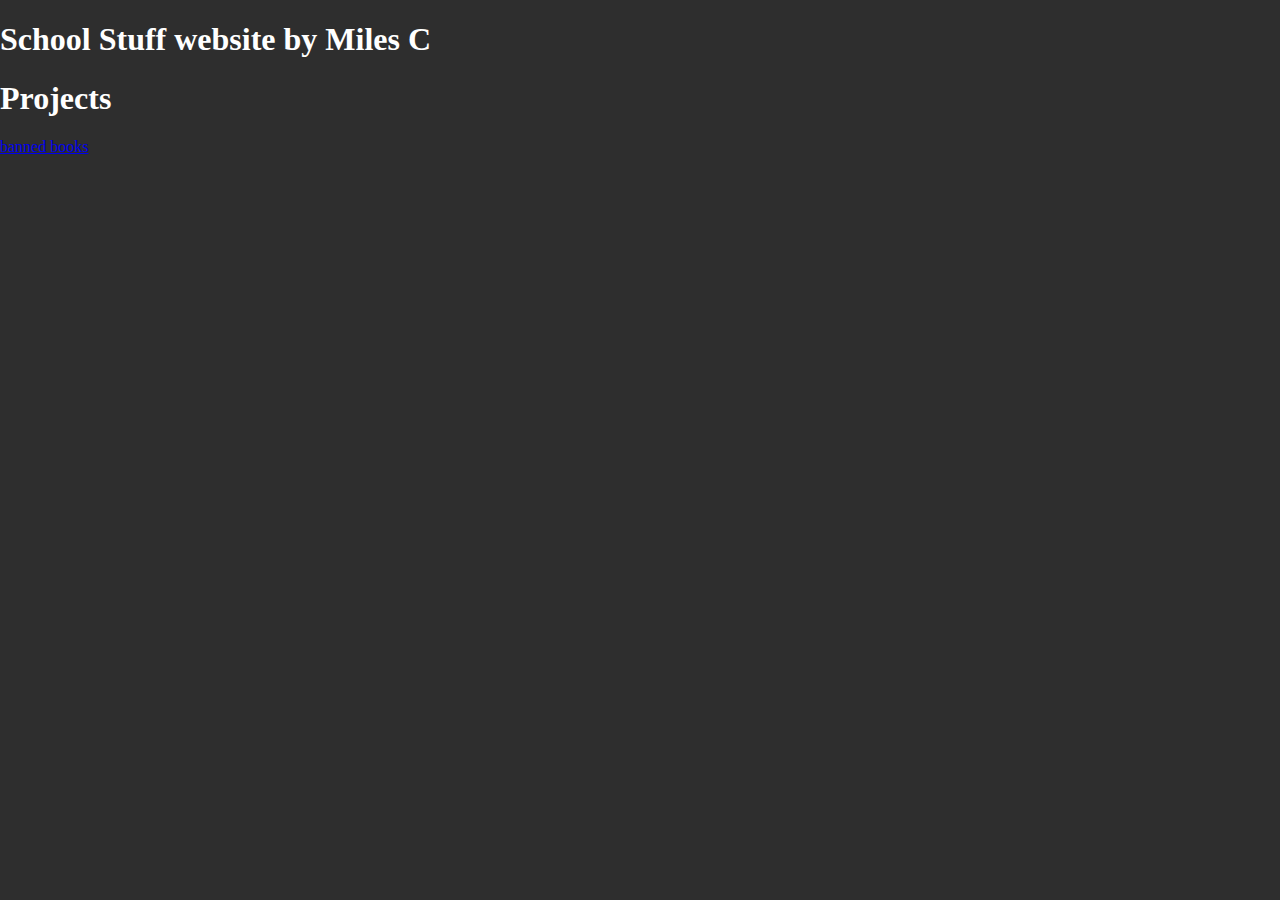
==== index.html @ ac13e524 "Add files via upload" ====
<!DOCTYPE html>
<html lang="en">
<head>
<meta charset="UTF-8">
<meta http-equiv="X-UA-Compatible" content="IE=edge">
<meta name="viewport" content="width=device-width, initial-scale=1.0">
<title>School Stuff</title>
<link rel="stylesheet" href="styles.css">
</head>
<body>
 <h1> School Stuff website by Miles C<br/h1>
 <h1>Projects</h1>
 <a href="banned-books/index.html">banned books</a>
</body>
</html>
---- styles.css ----
body {
    margin: 0;
    background-color:rgb(46, 46, 46);
}

h1 {
    color: white;
}

h2 {
    color: white;
}

p {
    color: white;
}
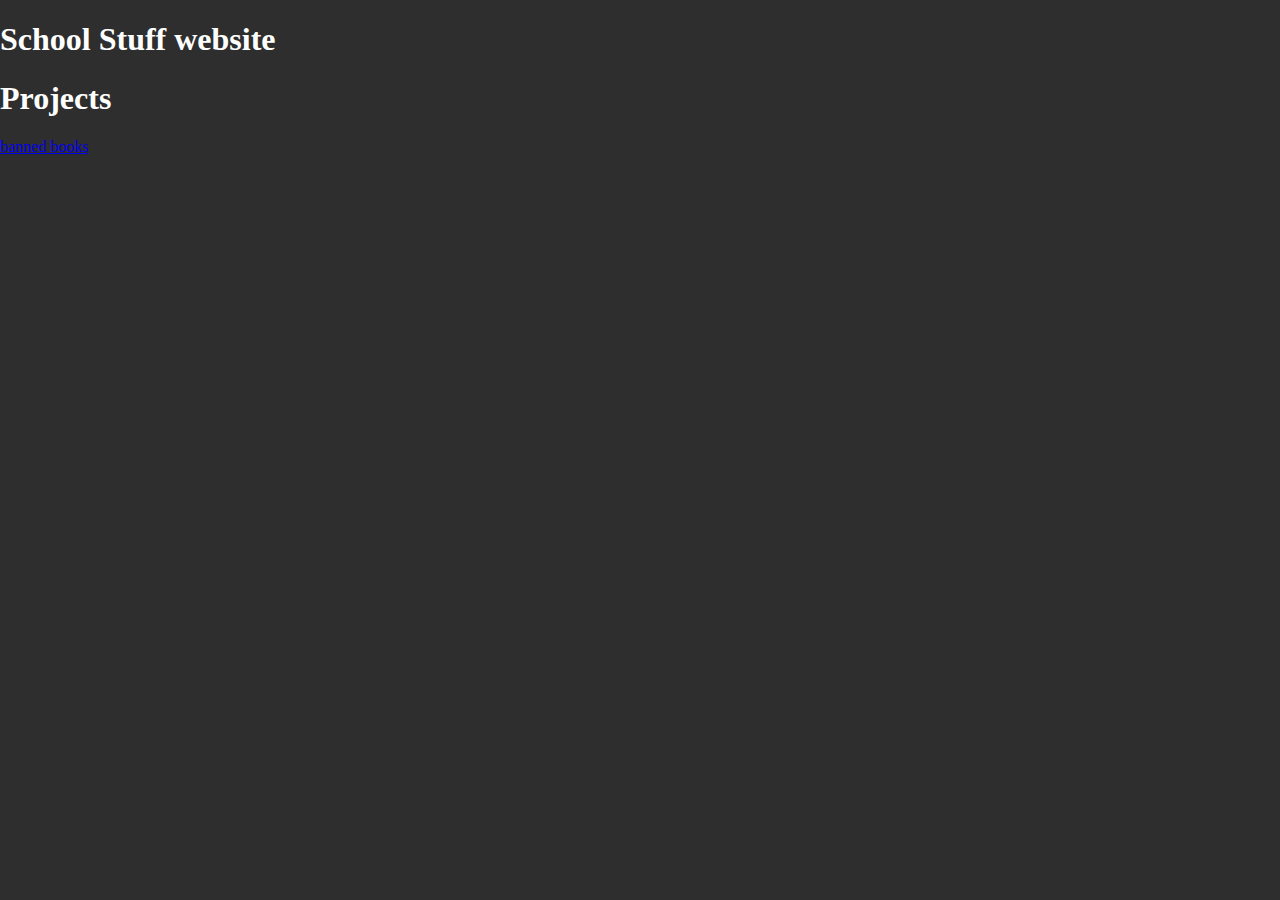
==== commit 39356042: "Quick change to school stuff thing" ====
--- a/index.html
+++ b/index.html
@@ -8,7 +8,7 @@
 <link rel="stylesheet" href="styles.css">
 </head>
 <body>
- <h1> School Stuff website by Miles C<br/h1>
+ <h1> School Stuff website<br/h1>
  <h1>Projects</h1>
  <a href="banned-books/index.html">banned books</a>
 </body>
